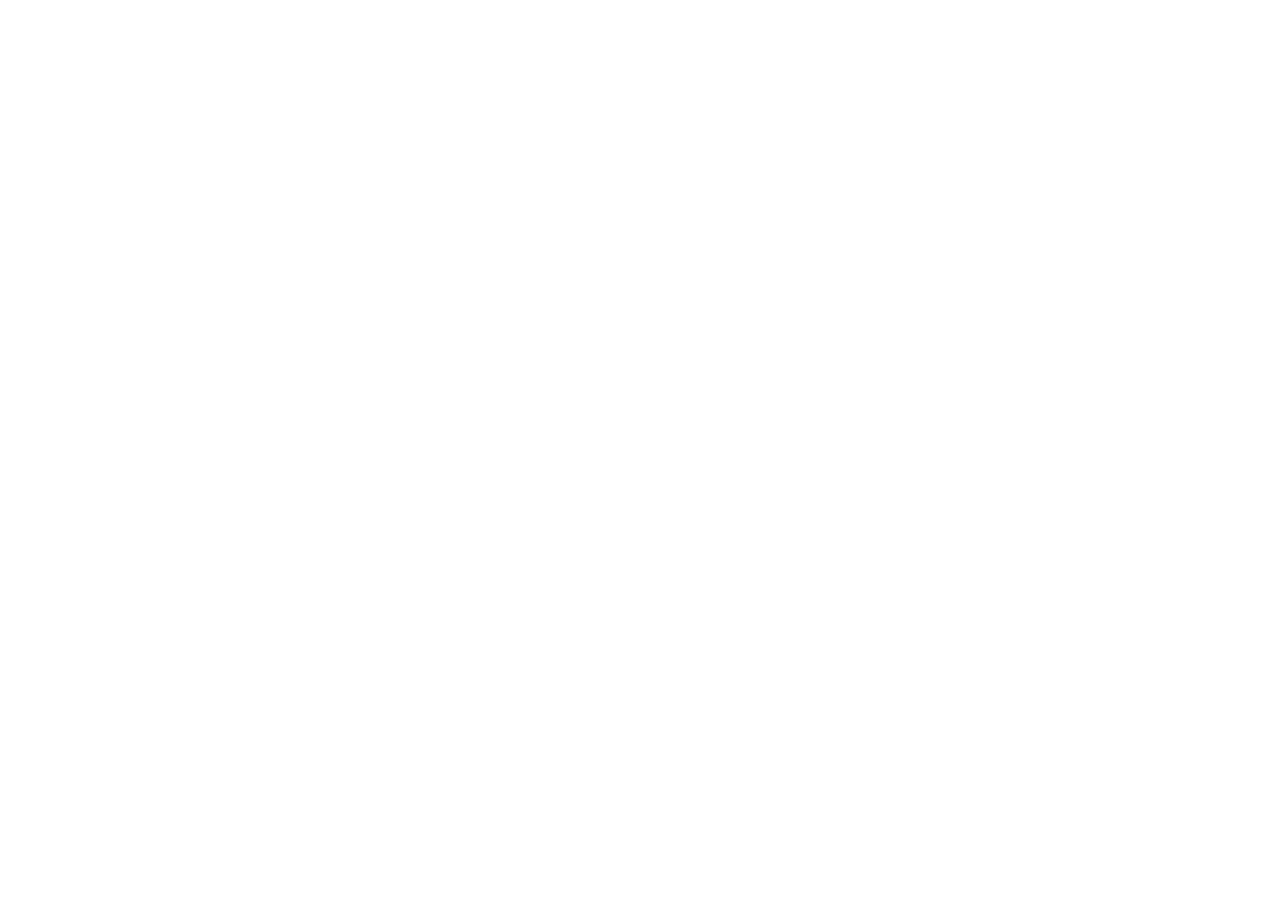
==== index.html @ e9542097 "Added files" ====
<!DOCTYPE html>
<html lang="en">
  <head>
    <meta charset="UTF-8" />
    <meta name="viewport" content="width=device-width, initial-scale=1.0" />
    <meta http-equiv="X-UA-Compatible" content="ie=edge" />
    <link rel="stylesheet" href="css/style.css" />
    <link
      rel="stylesheet"
      href="https://stackpath.bootstrapcdn.com/bootstrap/4.3.1/css/bootstrap.min.css"
      integrity="sha384-ggOyR0iXCbMQv3Xipma34MD+dH/1fQ784/j6cY/iJTQUOhcWr7x9JvoRxT2MZw1T"
      crossorigin="anonymous"
    />
    <title>Mini2</title>
  </head>
  <body>
    <header></header>
    <main>
      <div class="slideshow"></div>
      <section></section>
    </main>
    <footer></footer>
    <script
      src="https://code.jquery.com/jquery-3.3.1.slim.min.js"
      integrity="sha384-q8i/X+965DzO0rT7abK41JStQIAqVgRVzpbzo5smXKp4YfRvH+8abtTE1Pi6jizo"
      crossorigin="anonymous"
    ></script>
    <script
      src="https://cdnjs.cloudflare.com/ajax/libs/popper.js/1.14.7/umd/popper.min.js"
      integrity="sha384-UO2eT0CpHqdSJQ6hJty5KVphtPhzWj9WO1clHTMGa3JDZwrnQq4sF86dIHNDz0W1"
      crossorigin="anonymous"
    ></script>
    <script
      src="https://stackpath.bootstrapcdn.com/bootstrap/4.3.1/js/bootstrap.min.js"
      integrity="sha384-JjSmVgyd0p3pXB1rRibZUAYoIIy6OrQ6VrjIEaFf/nJGzIxFDsf4x0xIM+B07jRM"
      crossorigin="anonymous"
    ></script>
    <script src="js/script.js"></script>
  </body>
</html>
---- css/style.css ----
/* No CSS *//*# sourceMappingURL=style.css.map */
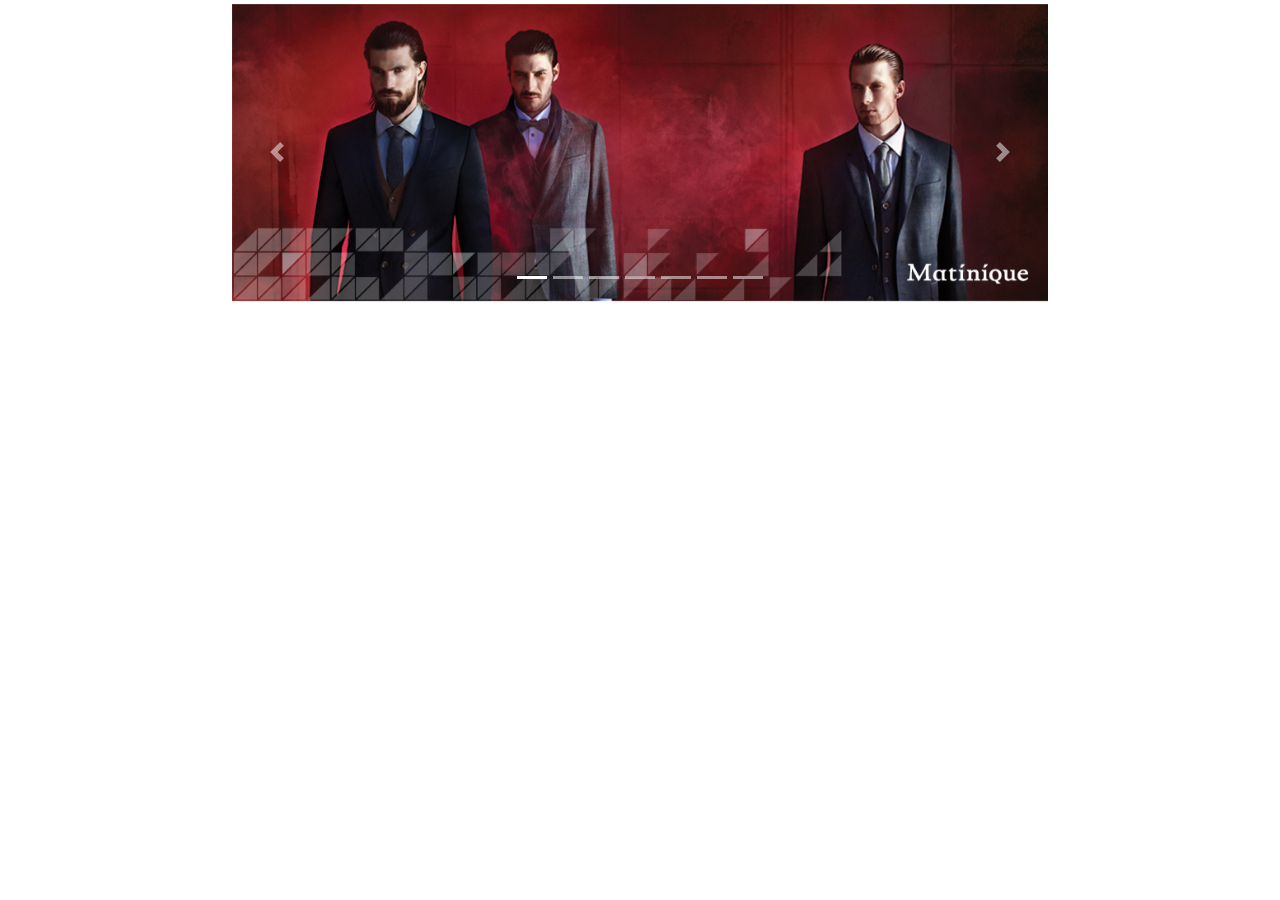
==== commit 039eaa3f: "Added slideshow" ====
--- a/index.html
+++ b/index.html
@@ -16,7 +16,48 @@
   <body>
     <header></header>
     <main>
-      <div class="slideshow"></div>
+      <div id="slideshow" class="carousel slide col-8 m-auto" data-ride="carousel">
+        <ol class="carousel-indicators">
+          <li data-target="#slideshow" data-slide-to="0" class="active"></li>
+          <li data-target="#slideshow" data-slide-to="1"></li>
+          <li data-target="#slideshow" data-slide-to="2"></li>
+          <li data-target="#slideshow" data-slide-to="3"></li>
+          <li data-target="#slideshow" data-slide-to="4"></li>
+          <li data-target="#slideshow" data-slide-to="5"></li>
+          <li data-target="#slideshow" data-slide-to="6"></li>        
+        </ol>
+        <div class="carousel-inner">
+          <div class="carousel-item active">
+            <img class="d-block w-100" src="img/slideshow1.png" alt="1 slide">
+          </div>
+          <div class="carousel-item">
+            <img class="d-block w-100" src="img/slideshow2.png" alt="2 slide">
+          </div>
+          <div class="carousel-item">
+            <img class="d-block w-100" src="img/slideshow3.png" alt="3 slide">
+          </div>
+          <div class="carousel-item">
+            <img class="d-block w-100" src="img/slideshow4.png" alt="4 slide">
+          </div>
+          <div class="carousel-item">
+            <img class="d-block w-100" src="img/slideshow5.png" alt="5 slide">
+          </div>
+          <div class="carousel-item">
+            <img class="d-block w-100" src="img/slideshow6.png" alt="6 slide">
+          </div>
+          <div class="carousel-item">
+            <img class="d-block w-100" src="img/slideshow7.png" alt="7 slide">
+          </div>
+        </div>
+        <a class="carousel-control-prev" href="#slideshow" role="button" data-slide="prev">
+          <span class="carousel-control-prev-icon" aria-hidden="true"></span>
+          <span class="sr-only">Previous</span>
+        </a>
+        <a class="carousel-control-next" href="#slideshow" role="button" data-slide="next">
+          <span class="carousel-control-next-icon" aria-hidden="true"></span>
+          <span class="sr-only">Next</span>
+        </a>
+      </div>
       <section></section>
     </main>
     <footer></footer>
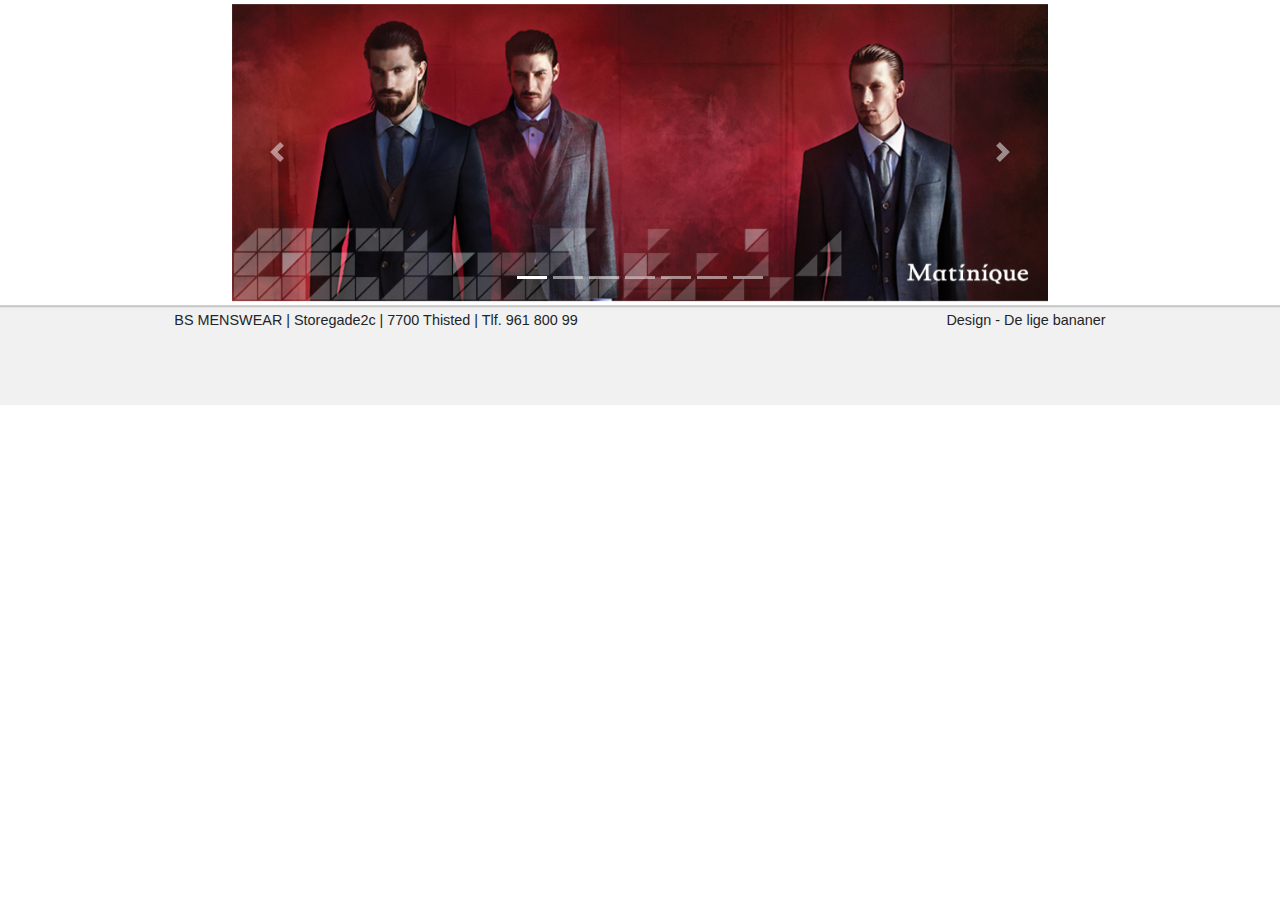
==== commit 32eec089: "Added footer" ====
--- a/index.html
+++ b/index.html
@@ -60,7 +60,10 @@
       </div>
       <section></section>
     </main>
-    <footer></footer>
+    <footer class="row d-flex justify-content-around">      
+        <p>BS MENSWEAR | Storegade2c | 7700 Thisted | Tlf. 961 800 99</p>
+        <p>Design - De lige bananer</p>      
+    </footer>
     <script
       src="https://code.jquery.com/jquery-3.3.1.slim.min.js"
       integrity="sha384-q8i/X+965DzO0rT7abK41JStQIAqVgRVzpbzo5smXKp4YfRvH+8abtTE1Pi6jizo"
--- a/css/style.css
+++ b/css/style.css
@@ -1 +1,12 @@
-/* No CSS *//*# sourceMappingURL=style.css.map */+footer {
+  background: #f1f1f1;
+  border: 5px solid transparent;
+  -o-border-image: url(../img/footer_background.png) 10;
+     border-image: url(../img/footer_background.png) 10;
+  height: 100px;
+}
+
+footer p {
+  font-size: 0.9rem;
+}
+/*# sourceMappingURL=style.css.map */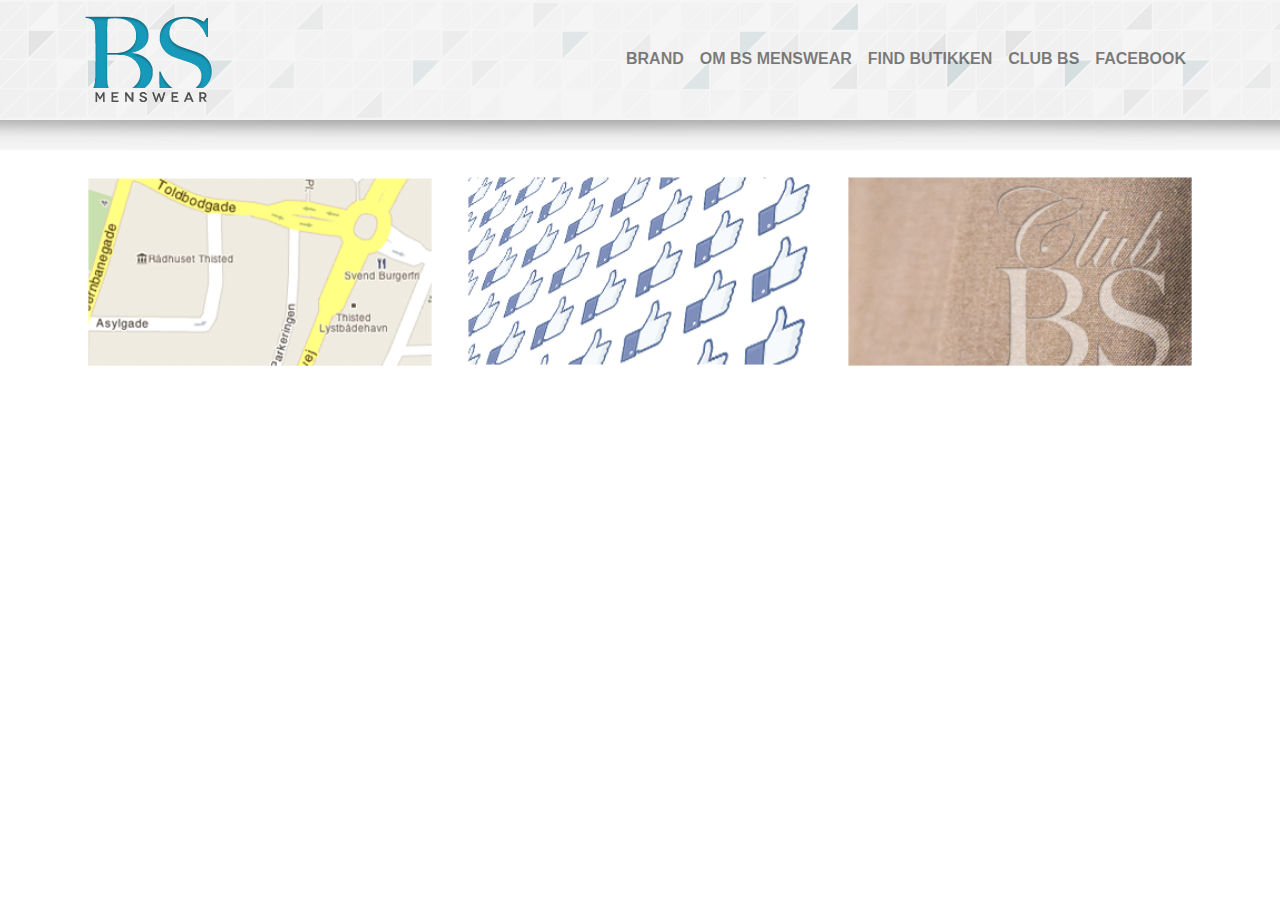
==== commit 68619447: "header and section done" ====
--- a/index.html
+++ b/index.html
@@ -4,66 +4,51 @@
     <meta charset="UTF-8" />
     <meta name="viewport" content="width=device-width, initial-scale=1.0" />
     <meta http-equiv="X-UA-Compatible" content="ie=edge" />
-    <link rel="stylesheet" href="css/style.css" />
     <link
       rel="stylesheet"
       href="https://stackpath.bootstrapcdn.com/bootstrap/4.3.1/css/bootstrap.min.css"
       integrity="sha384-ggOyR0iXCbMQv3Xipma34MD+dH/1fQ784/j6cY/iJTQUOhcWr7x9JvoRxT2MZw1T"
       crossorigin="anonymous"
     />
+    <link rel="stylesheet" href="css/style.css" />
     <title>Mini2</title>
   </head>
   <body>
-    <header></header>
+    <div class="container-fluid header">
+      <header class="container justify-content-between py-3 d-flex">
+        <img src="img/logo.png" alt="Logo" />
+        <nav class="navbar navbar-expand navbar-light">
+          <ul class="navbar-nav row">
+            <li class="nav-item">
+              <a href="#" class="nav-link font-weight-bold">BRAND</a>
+            </li>
+            <li class="nav-item">
+              <a href="#" class="nav-link font-weight-bold">OM BS MENSWEAR</a>
+            </li>
+            <li class="nav-item">
+              <a href="#" class="nav-link font-weight-bold">FIND BUTIKKEN</a>
+            </li>
+            <li class="nav-item">
+              <a href="#" class="nav-link font-weight-bold">CLUB BS</a>
+            </li>
+            <li class="nav-item">
+              <a href="#" class="nav-link font-weight-bold">FACEBOOK</a>
+            </li>
+          </ul>
+        </nav>
+      </header>
+    </div>
     <main>
-      <div id="slideshow" class="carousel slide col-8 m-auto" data-ride="carousel">
-        <ol class="carousel-indicators">
-          <li data-target="#slideshow" data-slide-to="0" class="active"></li>
-          <li data-target="#slideshow" data-slide-to="1"></li>
-          <li data-target="#slideshow" data-slide-to="2"></li>
-          <li data-target="#slideshow" data-slide-to="3"></li>
-          <li data-target="#slideshow" data-slide-to="4"></li>
-          <li data-target="#slideshow" data-slide-to="5"></li>
-          <li data-target="#slideshow" data-slide-to="6"></li>        
-        </ol>
-        <div class="carousel-inner">
-          <div class="carousel-item active">
-            <img class="d-block w-100" src="img/slideshow1.png" alt="1 slide">
-          </div>
-          <div class="carousel-item">
-            <img class="d-block w-100" src="img/slideshow2.png" alt="2 slide">
-          </div>
-          <div class="carousel-item">
-            <img class="d-block w-100" src="img/slideshow3.png" alt="3 slide">
-          </div>
-          <div class="carousel-item">
-            <img class="d-block w-100" src="img/slideshow4.png" alt="4 slide">
-          </div>
-          <div class="carousel-item">
-            <img class="d-block w-100" src="img/slideshow5.png" alt="5 slide">
-          </div>
-          <div class="carousel-item">
-            <img class="d-block w-100" src="img/slideshow6.png" alt="6 slide">
-          </div>
-          <div class="carousel-item">
-            <img class="d-block w-100" src="img/slideshow7.png" alt="7 slide">
-          </div>
+      <div class="slideshow"></div>
+      <section class="container my-4">
+        <div class="row">
+          <img src="img/find_butik.png" alt="" class="col-4" />
+          <img src="img/facebook.png" alt="" class="col-4" />
+          <img src="img/club_bs.png" alt="" class="col-4" />
         </div>
-        <a class="carousel-control-prev" href="#slideshow" role="button" data-slide="prev">
-          <span class="carousel-control-prev-icon" aria-hidden="true"></span>
-          <span class="sr-only">Previous</span>
-        </a>
-        <a class="carousel-control-next" href="#slideshow" role="button" data-slide="next">
-          <span class="carousel-control-next-icon" aria-hidden="true"></span>
-          <span class="sr-only">Next</span>
-        </a>
-      </div>
-      <section></section>
+      </section>
     </main>
-    <footer class="row d-flex justify-content-around">      
-        <p>BS MENSWEAR | Storegade2c | 7700 Thisted | Tlf. 961 800 99</p>
-        <p>Design - De lige bananer</p>      
-    </footer>
+    <footer></footer>
     <script
       src="https://code.jquery.com/jquery-3.3.1.slim.min.js"
       integrity="sha384-q8i/X+965DzO0rT7abK41JStQIAqVgRVzpbzo5smXKp4YfRvH+8abtTE1Pi6jizo"
--- a/css/style.css
+++ b/css/style.css
@@ -1,12 +1,5 @@
-footer {
-  background: #f1f1f1;
-  border: 5px solid transparent;
-  -o-border-image: url(../img/footer_background.png) 10;
-     border-image: url(../img/footer_background.png) 10;
-  height: 100px;
-}
-
-footer p {
-  font-size: 0.9rem;
+.header {
+  background-image: url(../img/navigation_background.png);
+  height: 150px;
 }
 /*# sourceMappingURL=style.css.map */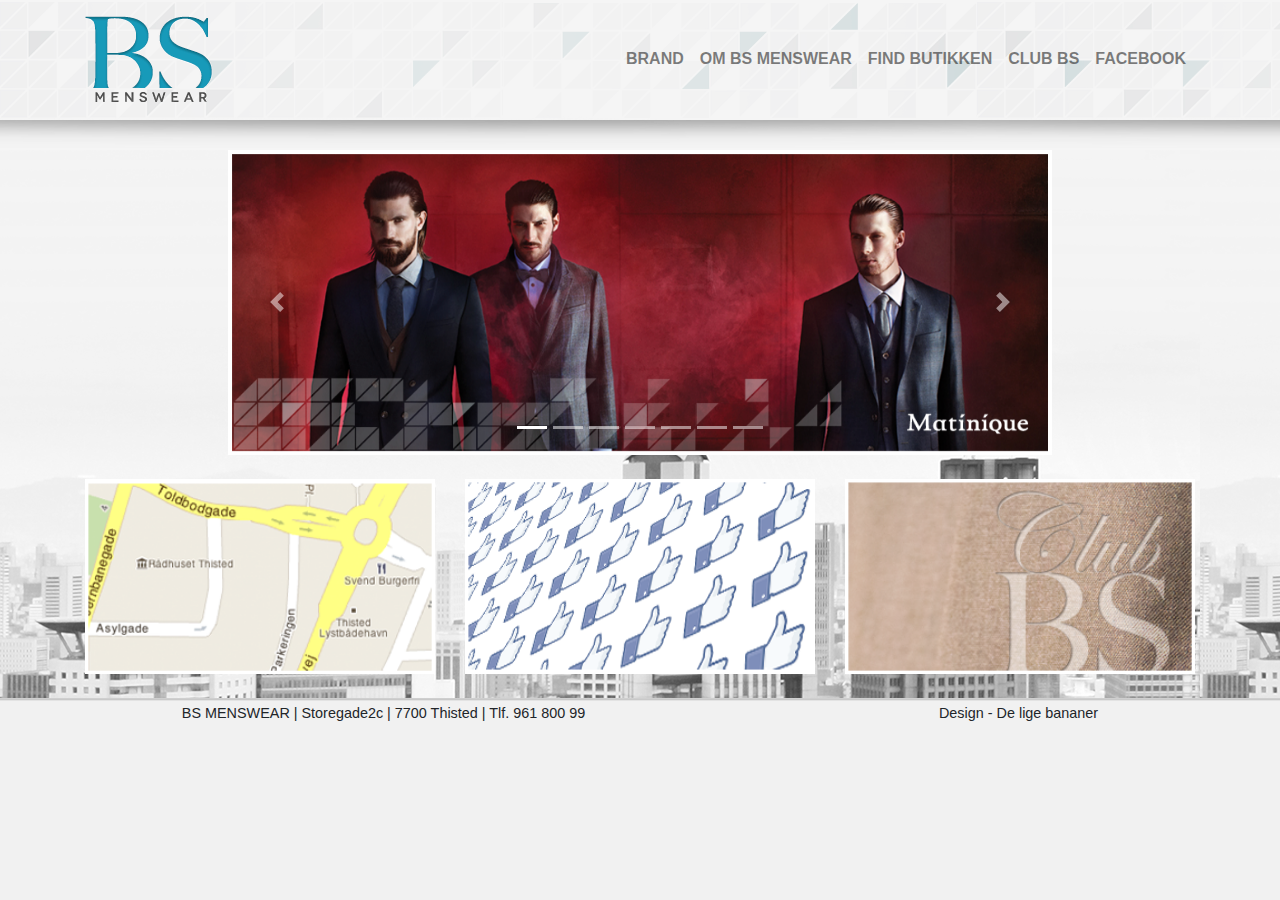
==== commit 6c773e0b: "fixed stuff" ====
--- a/index.html
+++ b/index.html
@@ -40,7 +40,64 @@
     </div>
     <main>
       <div class="slideshow"></div>
-      <section class="container my-4">
+
+      <div
+        id="slideshow"
+        class="carousel slide col-8 m-auto"
+        data-ride="carousel"
+      >
+        <ol class="carousel-indicators">
+          <li data-target="#slideshow" data-slide-to="0" class="active"></li>
+          <li data-target="#slideshow" data-slide-to="1"></li>
+          <li data-target="#slideshow" data-slide-to="2"></li>
+          <li data-target="#slideshow" data-slide-to="3"></li>
+          <li data-target="#slideshow" data-slide-to="4"></li>
+          <li data-target="#slideshow" data-slide-to="5"></li>
+          <li data-target="#slideshow" data-slide-to="6"></li>
+        </ol>
+        <div class="carousel-inner">
+          <div class="carousel-item active">
+            <img class="d-block w-100" src="img/slideshow1.png" alt="1 slide" />
+          </div>
+          <div class="carousel-item">
+            <img class="d-block w-100" src="img/slideshow2.png" alt="2 slide" />
+          </div>
+          <div class="carousel-item">
+            <img class="d-block w-100" src="img/slideshow3.png" alt="3 slide" />
+          </div>
+          <div class="carousel-item">
+            <img class="d-block w-100" src="img/slideshow4.png" alt="4 slide" />
+          </div>
+          <div class="carousel-item">
+            <img class="d-block w-100" src="img/slideshow5.png" alt="5 slide" />
+          </div>
+          <div class="carousel-item">
+            <img class="d-block w-100" src="img/slideshow6.png" alt="6 slide" />
+          </div>
+          <div class="carousel-item">
+            <img class="d-block w-100" src="img/slideshow7.png" alt="7 slide" />
+          </div>
+        </div>
+        <a
+          class="carousel-control-prev"
+          href="#slideshow"
+          role="button"
+          data-slide="prev"
+        >
+          <span class="carousel-control-prev-icon" aria-hidden="true"></span>
+          <span class="sr-only">Previous</span>
+        </a>
+        <a
+          class="carousel-control-next"
+          href="#slideshow"
+          role="button"
+          data-slide="next"
+        >
+          <span class="carousel-control-next-icon" aria-hidden="true"></span>
+          <span class="sr-only">Next</span>
+        </a>
+      </div>
+      <section class="container py-4 ">
         <div class="row">
           <img src="img/find_butik.png" alt="" class="col-4" />
           <img src="img/facebook.png" alt="" class="col-4" />
@@ -48,7 +105,10 @@
         </div>
       </section>
     </main>
-    <footer></footer>
+    <footer class="row d-flex justify-content-around m-0">
+      <p>BS MENSWEAR | Storegade2c | 7700 Thisted | Tlf. 961 800 99</p>
+      <p>Design - De lige bananer</p>
+    </footer>
     <script
       src="https://code.jquery.com/jquery-3.3.1.slim.min.js"
       integrity="sha384-q8i/X+965DzO0rT7abK41JStQIAqVgRVzpbzo5smXKp4YfRvH+8abtTE1Pi6jizo"
--- a/css/style.css
+++ b/css/style.css
@@ -2,4 +2,23 @@
   background-image: url(../img/navigation_background.png);
   height: 150px;
 }
+
+body {
+  background: #f1f1f1;
+}
+
+main {
+  background-image: url(../img/main_background.png);
+}
+
+footer {
+  border: 5px solid transparent;
+  -o-border-image: url(../img/footer_background.png) 10;
+     border-image: url(../img/footer_background.png) 10;
+  height: 100px;
+}
+
+footer p {
+  font-size: 0.9rem;
+}
 /*# sourceMappingURL=style.css.map */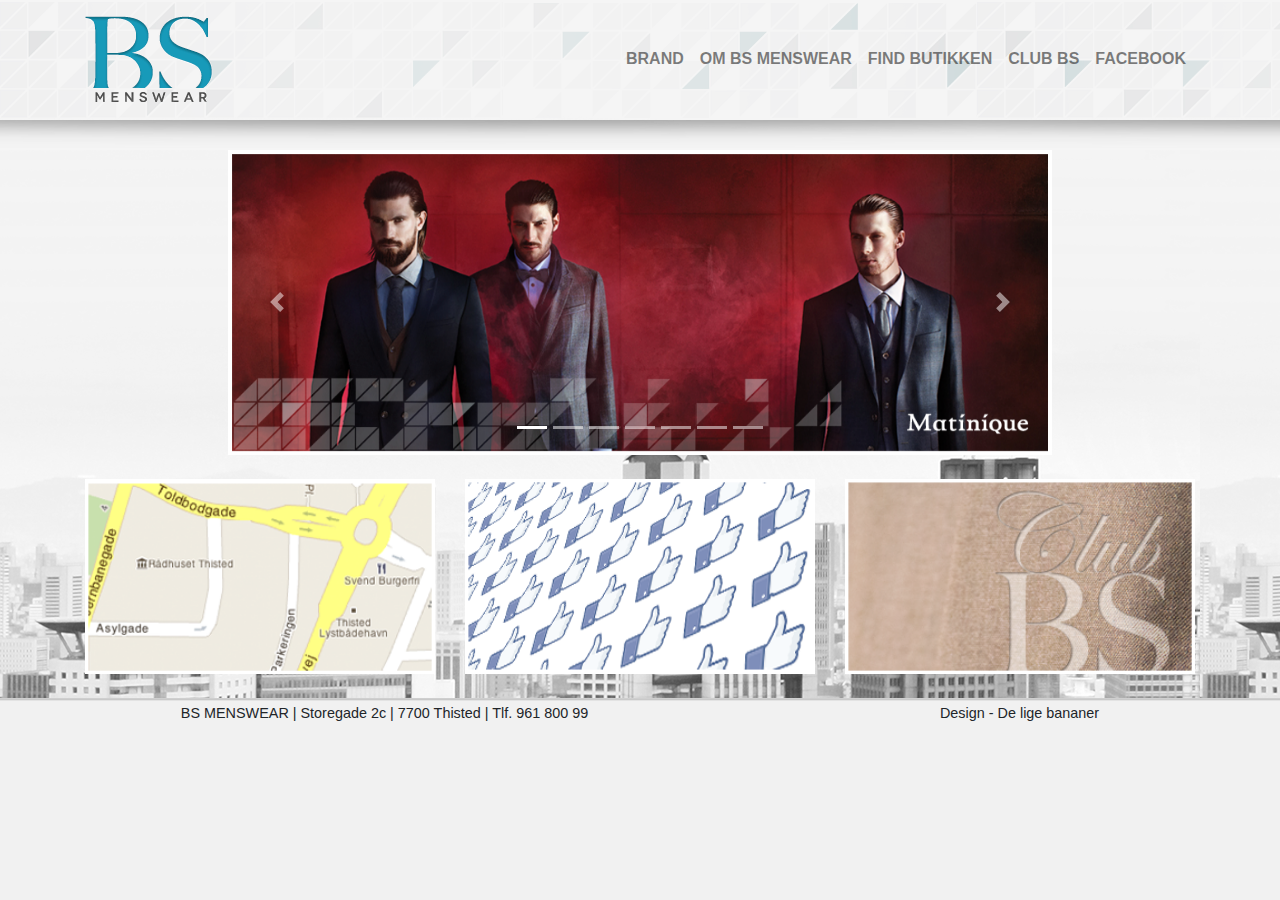
==== commit e76b8039: "Added map" ====
--- a/index.html
+++ b/index.html
@@ -26,7 +26,7 @@
               <a href="#" class="nav-link font-weight-bold">OM BS MENSWEAR</a>
             </li>
             <li class="nav-item">
-              <a href="#" class="nav-link font-weight-bold">FIND BUTIKKEN</a>
+              <a href="store.html" class="nav-link font-weight-bold">FIND BUTIKKEN</a>
             </li>
             <li class="nav-item">
               <a href="#" class="nav-link font-weight-bold">CLUB BS</a>
@@ -106,7 +106,7 @@
       </section>
     </main>
     <footer class="row d-flex justify-content-around m-0">
-      <p>BS MENSWEAR | Storegade2c | 7700 Thisted | Tlf. 961 800 99</p>
+      <p>BS MENSWEAR | Storegade 2c | 7700 Thisted | Tlf. 961 800 99</p>
       <p>Design - De lige bananer</p>
     </footer>
     <script
--- a/css/style.css
+++ b/css/style.css
@@ -21,4 +21,18 @@
 footer p {
   font-size: 0.9rem;
 }
+
+.mapouter {
+  position: relative;
+  text-align: right;
+  height: 500px;
+  width: 600px;
+}
+
+.mapouter .gmap_canvas {
+  overflow: hidden;
+  background: none !important;
+  height: 100%;
+  width: 100%;
+}
 /*# sourceMappingURL=style.css.map */